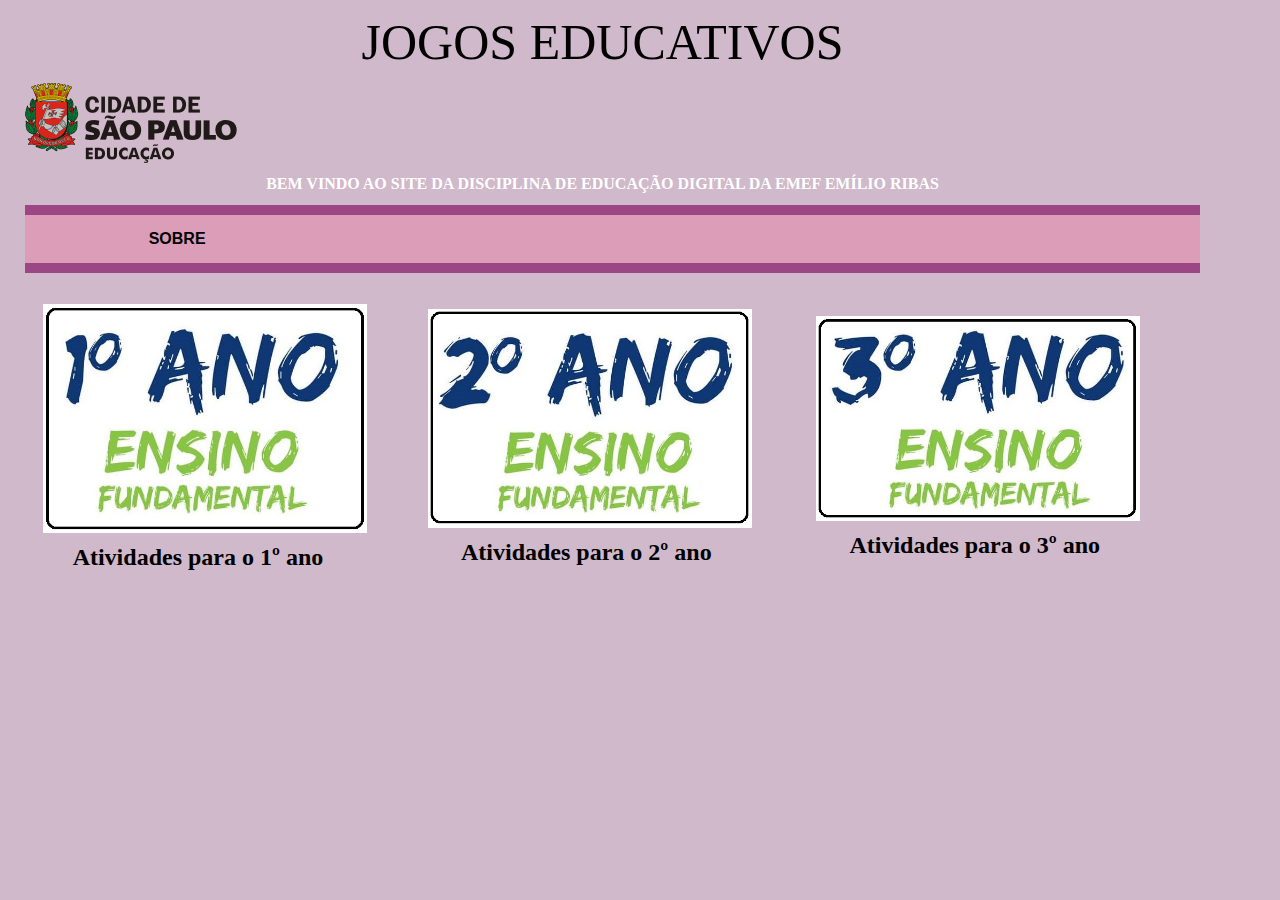
==== primeiroano.html @ 0e02eeea "Add files via upload" ====
<!DOCTYPE html>
<html lang="en">
<head>
    <meta charset="UTF-8">
    <meta name="viewport" content="width=>, initial-scale=1.0">
    <title>JOGOS EDUCATIVOS</title>
    <link rel="stylesheet" href="style.css">

</head>
<body>
    <header id="titulo">JOGOS EDUCATIVOS</header>
    <img src="Logo.png" id="logotipo" alt="Prefeitura da Cidade de São Paulo">
    <p class="inicial">Bem vindo ao site da disciplina de Educação Digital da EMEF Emílio RIbas

    </p>
    <nav id="menu">
                <a href="#"> SOBRE</a>
    </nav>
    <main>
        <section>
      <div>
        
        <a href="#"></a><img src="primeiro.jpg" alt= "1º ano"></a>
        <h2> Atividades para o 1º ano</h2>
      </div>
    </section>

    <section>
      <div>
         <a href="#"><img src="segundo.jpg" alt="2º ano"></a>
        <h2>Atividades para o 2º ano</h2>
      </div>
    </section>

    <section>
        <div>
        <a href="#"><img src="terceiro.jpg" alt="3º ano"></a>
        <h2>Atividades para o 3º ano</h2>
        </div>
    </section>

        <h1 class="inicio">

        </h1>
    </main>
</body>
</html>
---- style.css ----
html * {
    margin: 1%;
    max-width: 95%;
    align-items: center;
}
#menu{
    background-color: #DB9DB7;
    margin-bottom: 20px;
    border-top: 10px solid #9D4686;
    border-bottom: 10px solid #9d4686;
    padding: 10px;
    display: grid;
    grid-template-columns: repeat(4, 1fr);
    text-align: center;
}
#titulo {
    color: black;
    font-size: 50px;
    text-align: center;
    font-family: verdana;
}
#menu a{
    color:black;
    text-transform:uppercase;
    text-decoration: none;
    font-family: sans-serif ; 
    font-weight: bold;
    text-align: center;
    margin: 05px;
}
#logotipo {
    display: block;
    margin-right: auto;
    
}
.inicial {
    text-align: center;
    text-transform: uppercase;
    font-family: lucida sans;
    font-weight: bold;
    justify-content: center;
    color: white;
}
body{
    background-color:#D0B9CA;
}
main{
    display: grid;
    grid-template-columns: repeat(3, 1fr) ;
    gap: 10px;
}
h2{
    text-align: center;
}
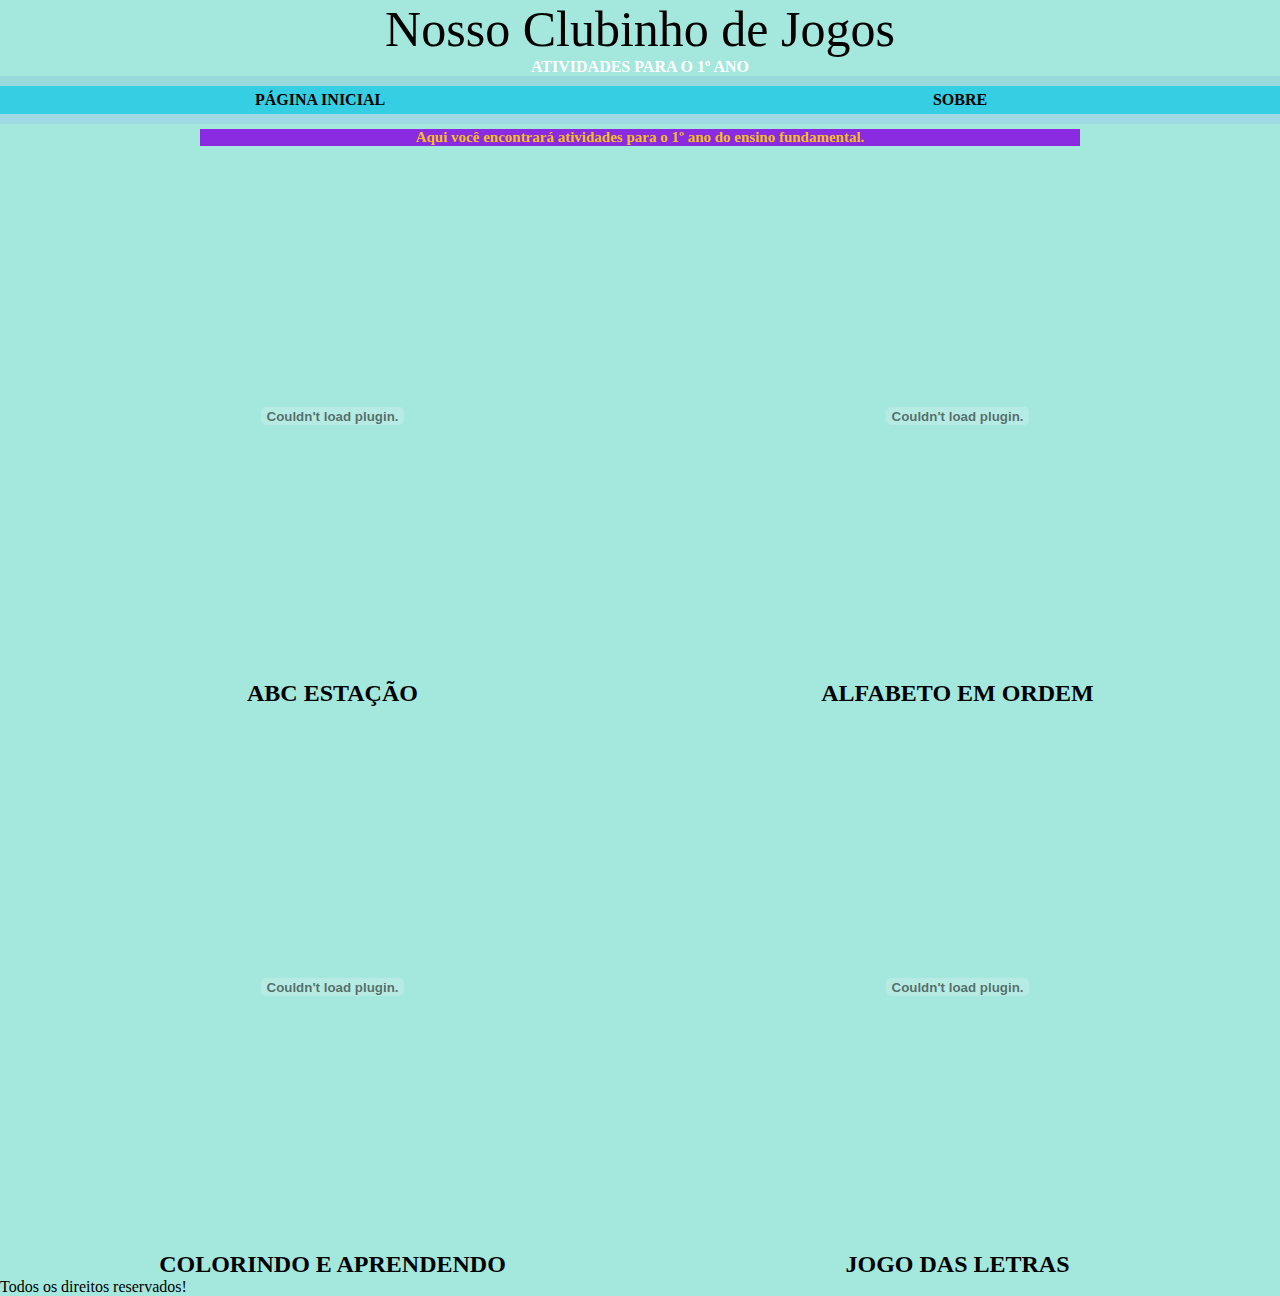
==== commit 930366ab: "Add files via upload" ====
--- a/primeiroano.html
+++ b/primeiroano.html
@@ -3,45 +3,58 @@
 <head>
     <meta charset="UTF-8">
     <meta name="viewport" content="width=>, initial-scale=1.0">
-    <title>JOGOS EDUCATIVOS</title>
-    <link rel="stylesheet" href="style.css">
+    <title>Nosso Clubinho de Jogos</title>
+    <link rel="stylesheet" href="stylejogos.css">
 
 </head>
 <body>
-    <header id="titulo">JOGOS EDUCATIVOS</header>
-    <img src="Logo.png" id="logotipo" alt="Prefeitura da Cidade de São Paulo">
-    <p class="inicial">Bem vindo ao site da disciplina de Educação Digital da EMEF Emílio RIbas
+<header id="titulo">Nosso Clubinho de Jogos</header>
+        <p class="inicial">Atividades para o 1º ano</p>
+    <nav id="menuprimeiro"> 
+            <a href="index.html" id="botao"> PÁGINA INICIAL</a>
+            <a href="#" id="botao"> SOBRE</a>
+    </nav>
+    <div>
+        <h1 id="explica">Aqui você encontrará atividades para o 1º ano do ensino fundamental.</h1>
+      </div>
+    <main class="grid">
+        
+                <section class="boxjogos1">
+                    <div>
+                    <td><embed src="abcestacao.swf" quality="best" width="750" height="520" allowscriptaccess="sameDomain" type="application/x-shockwave-flash" pluginspage="http://www.macromedia.com/go/getflashplayer" ></td>
+                      
+                      <h2> ABC ESTAÇÃO</h2>
+                    </div>
+                  </section>
+                         
+                  <section class="boxjogos1">
+                    <div>
+                    <td><embed src="alfabetoemordem.swf" quality="best" width="750" height="520" allowscriptaccess="sameDomain" type="application/x-shockwave-flash" pluginspage="http://www.macromedia.com/go/getflashplayer" ></td>
+                      
+                      <h2> ALFABETO EM ORDEM</h2>
+                    </div>
+                  </section>
 
-    </p>
-    <nav id="menu">
-                <a href="#"> SOBRE</a>
-    </nav>
-    <main>
-        <section>
-      <div>
-        
-        <a href="#"></a><img src="primeiro.jpg" alt= "1º ano"></a>
-        <h2> Atividades para o 1º ano</h2>
-      </div>
-    </section>
+                  <section class="boxjogos1">
+                    <div>
+                    <td><embed src="colorindo.swf" quality="best" width="750" height="520" allowscriptaccess="sameDomain" type="application/x-shockwave-flash" pluginspage="http://www.macromedia.com/go/getflashplayer" ></td>
+                      
+                      <h2> COLORINDO E APRENDENDO</h2>
+                    </div>
+                  </section>
 
-    <section>
-      <div>
-         <a href="#"><img src="segundo.jpg" alt="2º ano"></a>
-        <h2>Atividades para o 2º ano</h2>
-      </div>
-    </section>
-
-    <section>
-        <div>
-        <a href="#"><img src="terceiro.jpg" alt="3º ano"></a>
-        <h2>Atividades para o 3º ano</h2>
-        </div>
-    </section>
-
-        <h1 class="inicio">
-
-        </h1>
+                  <section class="boxjogos1">
+                    <div>
+                    <td><embed src="jogodasletras.swf" quality="best" width="750" height="520" allowscriptaccess="sameDomain" type="application/x-shockwave-flash" pluginspage="http://www.macromedia.com/go/getflashplayer" ></td>
+                      
+                      <h2> JOGO DAS LETRAS</h2>
+                    </div>
+                  </section>
+                           
     </main>
+     <!--RODAPÉ-->
+     <footer class="rodapeprimeiro">
+        <p>Todos os direitos reservados!</p>
+    </footer>
 </body>
 </html>--- a/stylejogos.css
+++ b/stylejogos.css
@@ -0,0 +1,180 @@
+html * {
+    margin: 0%;
+    max-width: 100%;
+    align-items: center;
+}
+#botao:hover{
+    background-color: green;
+    color: coral;
+}
+#menuprimeiro{
+    background-color: #35cee2;
+     border-top: 10px solid #9ad9db;
+    border-bottom: 10px solid #9fd9e4;
+    display: grid;
+    grid-template-columns: repeat(2, 1fr);
+    text-align: center;
+}
+#explica {
+    text-align: center;
+    /*text-transform: uppercase;*/
+    font-family: cursive;
+    font-weight: bold;
+    justify-content: center;
+    color: rgba(255, 208, 0, 0.918);
+    font-size: 15px;
+    margin-right: 200px;
+    margin-left: 200px;
+    margin-top: 05px;
+    margin-bottom: 10px;
+    background-color: blueviolet;}
+#titulo {
+    color: black;
+    font-size: 50px;
+    text-align: center;
+    font-family: cursive;
+}
+.inicial {
+    text-align: center;
+    text-transform: uppercase;
+    font-family: cursive;
+    font-weight: bold;
+    justify-content: center;
+    color: white;
+}
+/*CONFIGURAÇÃO PÁGINA PRIMEIRO ANO*/
+body{
+    background-color:#a4e7dc;
+}
+.rodape {
+    background-color: #49d1e9;
+    margin-bottom: 20px;
+    margin-top: 30px;
+    border-top: 10px solid #11d8c7;
+    border-bottom: 10px solid #11d8c7;
+    text-align: center;
+    font-family: cursive;
+}
+/* CONFIGURAÇÃO DA PÁGINA TERCEIRO ANO */
+#terceiroano{
+    background-color: darkgoldenrod;
+}
+#menuterceiro{
+    background-color: rgb(218, 160, 14);
+     border-top: 10px solid #dfb16d;
+    border-bottom: 10px solid #dfb16d;
+    display: grid;
+    grid-template-columns: repeat(2, 1fr);
+    text-align: center;
+}
+.rodapeterceiro {
+    background-color: rgb(218, 160, 14);
+    border-top: 10px solid #dfb16d;
+    border-bottom: 10px solid #dfb16d;
+    margin-bottom: 20px;
+    margin-top: 30px;
+    text-align: center;
+    font-family: cursive;
+}
+.boxjogos3 {
+    background-color: rgb(218, 160, 14);
+    border-top: 20px solid #dfb16d;
+    border-bottom: 10px solid #dfb16d;
+    border-left: 10px solid #dfb16d;
+    border-right:  10px solid #dfb16d;
+    font-family: sans-serif;
+    text-transform: uppercase;
+    color: black;
+    border-radius: 1%;
+    text-align: center;
+}
+/*CONFIGURAÇÃO PÁGINA SEGUNDO ANO*/
+#segundoano{
+    background-color: grey;
+}
+#menusegundo{
+    background-color: #6e7779;
+    border-top: 10px solid #a4a5a5;
+    border-bottom: 10px solid #a4a5a5;
+    display: grid;
+    grid-template-columns: repeat(2, 1fr);
+    text-align: center;
+}
+.rodapesegundo {
+    background-color: #6e7779;
+    margin-bottom: 20px;
+    margin-top: 30px;
+    border-top: 10px solid #a4a5a5;
+    border-bottom: 10px solid #a4a5a5;
+    text-align: center;
+    font-family: cursive;
+}
+.boxjogos2 {
+    background-color: #6e7779;
+    border-top: 20px solid #a4a5a5;
+    border-bottom: 10px solid #a4a5a5;
+    border-left: 10px solid #a4a5a5;
+    border-right:  10px solid #a4a5a5;
+    font-family: sans-serif;
+    text-transform: uppercase;
+    color: black;
+    border-radius: 1%;
+    text-align: center;
+}
+a{
+    color:black;
+    text-transform:uppercase;
+    text-decoration: none;
+    font-family: cursive ; 
+    font-weight: bold;
+    text-align: center;
+    margin: 05px;
+}
+
+main{
+    display: grid;
+    grid-template-columns: repeat(2, 1fr) ;
+    grid-template-rows: repeat (2 1fr);
+    gap: 10px;
+    margin-right: 20px;
+}
+h2{
+    text-align: center;
+}
+
+}
+
+.boxjogos1 {
+    /* COR DE FUNDO */
+    background-color: #6af5ee;
+    /* FONTE */
+    font-family: sans-serif;
+    /* LETRAS MAIÚSCULAS */
+    text-transform: uppercase;
+     /* COR DA FONTE */
+    color: black;
+    /* BORDA SUPERIOR */
+    border-top: 20px solid #40f0d2;
+    /*BORDA LATERAL */
+    border-left: 10px solid #40f0d2;
+    border-right:  10px solid #40f0d2;
+    /* BORDAS ARREDONDADAS */
+    border-radius: 1%;
+    /* TEXTO CENTRALIZADO */
+    text-align: center;
+}
+img{
+    height: 300px;
+    width: 300px;
+    object-fit: contain;
+}
+.grid{
+    display: grid;
+    grid-template-columns: repeat(2, 1fr) ;
+    grid-template-rows: repeat (2 1fr);
+    gap: 20px;
+    margin-left: 30px;
+
+
+}
+
